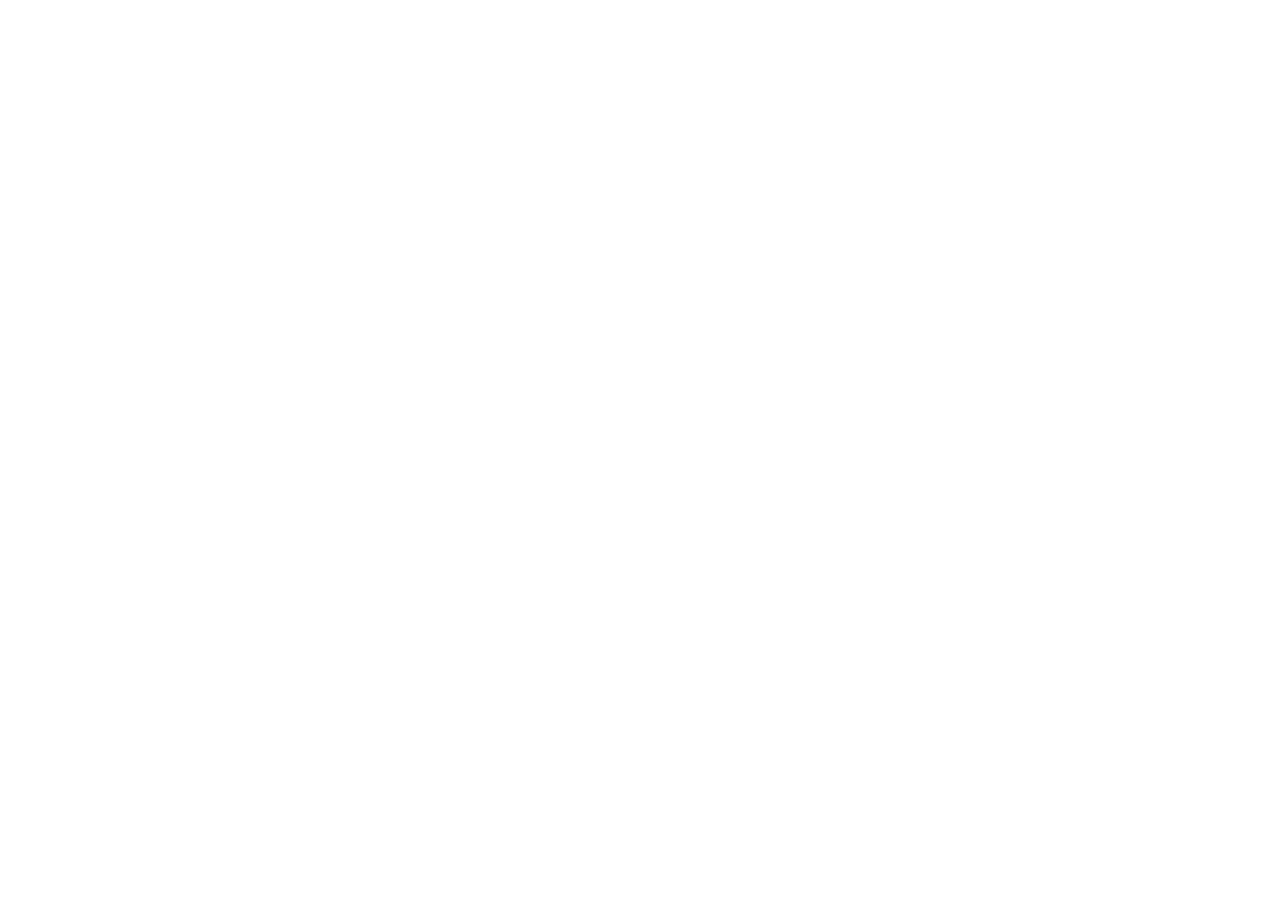
==== index.html @ bf389386 "[FIX] Change in the name of the html files. The content of index.html has been moved to juego.html" ====
<!DOCTYPE html>
<html lang="en">
<head>
    <meta charset="UTF-8">
    <meta http-equiv="X-UA-Compatible" content="IE=edge">
    <meta name="viewport" content="width=device-width, initial-scale=1.0">
    <title>Document</title>
    <link rel="stylesheet" href="./css/styles.css">
</head>
<body>




    
    <script src="./js/main.js"></script>
</body>
</html>
---- css/styles.css ----
* { 
    box-sizing: border-box;
    margin: 0;
    padding: 0;
}

.juegoPrincipal{ 
    display: flex;
    flex-direction: column;
    justify-content: center;
    height: 100vh;
}
.fila1{ 
    display: flex;
}
.fila2{ 
    display: flex;
}
.fila3{ 
    display: flex;
}
.fila4{ 
    display: flex;
}
.fila5{ 
    display: flex;
}
.fila6{ 
    display: flex;
}
.fila7{ 
    display: flex;
}
.fila8{ 
    display: flex;
}
.fila9{ 
    display: flex;
}
.fila10{ 
    display: flex;
}
.fila11{ 
    display: flex;
}

.caja{ 
    width: 1.5em;
    height: 1.5em;
    border: solid black 1px;
    background-color: yellow;
}

.columnaDcha{ 
    height: 100vh;
    background-color: white;
}

.cajadcha{
    width: 3em;
    height: 3em;
    background-color: white; 

}
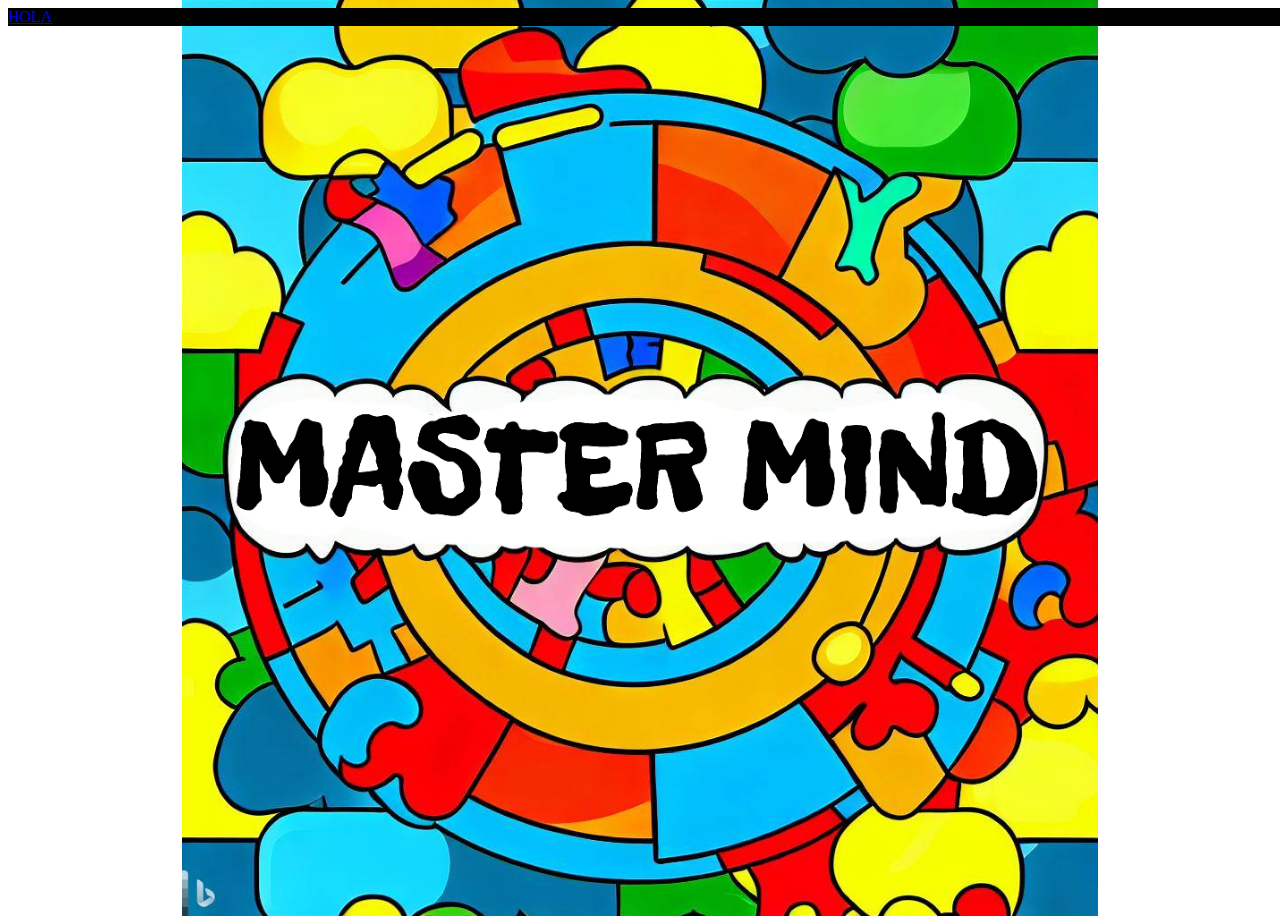
==== commit dcc3272c: "[ADD] Add juego.html and inicio.css (linked to index.html). Add index background image" ====
--- a/index.html
+++ b/index.html
@@ -5,14 +5,16 @@
     <meta http-equiv="X-UA-Compatible" content="IE=edge">
     <meta name="viewport" content="width=device-width, initial-scale=1.0">
     <title>Document</title>
-    <link rel="stylesheet" href="./css/styles.css">
+    <link rel="stylesheet" href="./css/inicio.css">
 </head>
 <body>
 
 
+<div class="contenedorPrincipal">
+    <a href="./pages/juego.html">HOLA</a>
+</div>
 
 
-    
     <script src="./js/main.js"></script>
 </body>
 </html>--- a/css/inicio.css
+++ b/css/inicio.css
@@ -0,0 +1,13 @@
+body{ 
+    
+        background-image: url('../img/_9051e05d-95e2-4b66-b47d-6c96ef1263b2.png');
+        background-repeat: no-repeat;
+        background-size: contain;
+        background-position: center;
+        height: 100vh;
+        width: 100vw;
+}   
+
+.contenedorPrincipal { 
+    background-color: black;
+}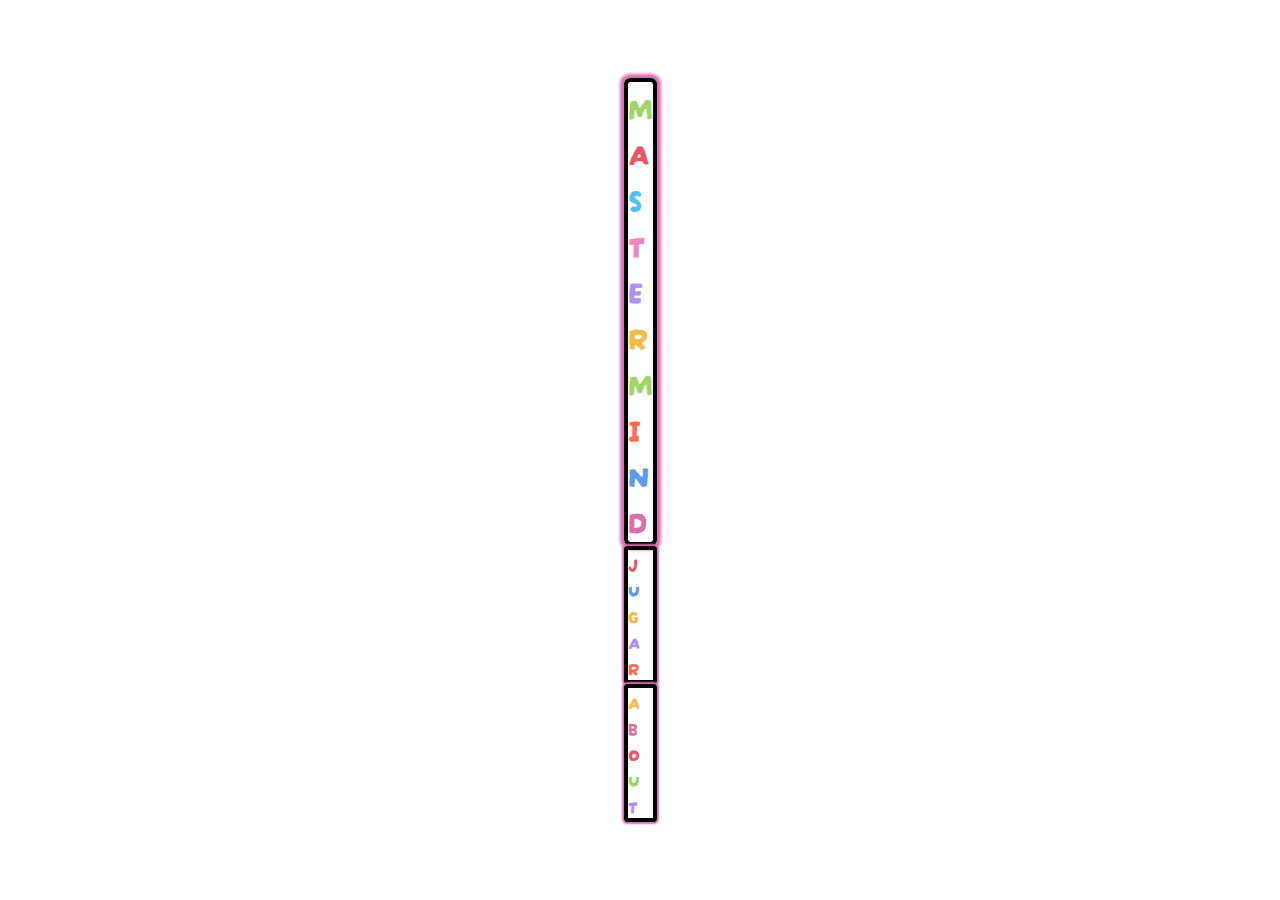
==== commit 538730fe: "[ADD] index.html almost finished, created font folder" ====
--- a/index.html
+++ b/index.html
@@ -5,13 +5,28 @@
     <meta http-equiv="X-UA-Compatible" content="IE=edge">
     <meta name="viewport" content="width=device-width, initial-scale=1.0">
     <title>Document</title>
+    <link href="https://cdn.jsdelivr.net/npm/bootstrap@5.3.0-alpha3/dist/css/bootstrap.min.css" rel="stylesheet" integrity="sha384-KK94CHFLLe+nY2dmCWGMq91rCGa5gtU4mk92HdvYe+M/SXH301p5ILy+dN9+nJOZ" crossorigin="anonymous">
     <link rel="stylesheet" href="./css/inicio.css">
 </head>
 <body>
 
 
 <div class="contenedorPrincipal">
-    <a href="./pages/juego.html">HOLA</a>
+    <div class="container-fluid d-flex flex-column justify-content-center contenedorCentral">
+        <div class="row">
+            <div class="borde">
+                <div class="texto d-flex justify-content-center fs-1 p-5"> <div class="BORDE d-flex p-4"><p class="letraM">M</p><p class="letraA">A</p><p class="letraS">S</p><p class="letraT">T</p><p class="letraE">E</p><p class="letraR">R</p><p class="letraM">M</p><p class="letraI">I</p><p class="letraN">N</p><p class="letraD">D</p></div></div>
+            </div>
+        </div>
+        <div class="row">
+            <div class="col-12 col-md-6">
+                <div class="botonJugar d-flex justify-content-end m-5 p-3 textoMini"><div class="BORDE d-flex"><p class="letraA">J</p><p class="letraN">U</p><p class="letraR">G</p><p class="letraE">A</p><p class="letraI">R</p></div></div>
+            </div>
+            <div class="col-12 col-md-6">
+                <div class="botonAbout d-flex justify-content-start m-5 p-3 textoMini"><div class="BORDE d-flex"><p class="letraR">A</p><p class="letraD">B</p><p class="letraA">O</p><p class="letraM">U</p><p class="letraE">T</p></div>
+            </div>
+        </div>
+    </div>
 </div>
 
 
--- a/css/inicio.css
+++ b/css/inicio.css
@@ -1,13 +1,65 @@
+@font-face {
+    font-family: "Darumadrop One" ;
+    src: url("../fonts/DarumadropOne-Regular.ttf");
+}
+*{ 
+    box-sizing: border-box;
+    margin: 0em;
+    padding: 0em ;
+    font-family: "Darumadrop One";
+    background-color: #040F0;
+    
+}
 body{ 
+    display: flex;
+}
+
+.contenedorPrincipal{
+    width: 100vw;
+    height: 100vh; 
+    display: flex;
+    justify-content: center;
+    align-items: center;
+}
+
+.texto {
+    font-size: xx-large;
     
-        background-image: url('../img/_9051e05d-95e2-4b66-b47d-6c96ef1263b2.png');
-        background-repeat: no-repeat;
-        background-size: contain;
-        background-position: center;
-        height: 100vh;
-        width: 100vw;
-}   
+}
+.BORDE{ 
+    box-sizing: content-box;
+    border: solid black 4px;
+    box-shadow: #D770AD 0em 0em 0.1em 0.1em;
+    border-radius: 0.2em;
+}
+.textoMini{
+    font-size: large;
+}
 
-.contenedorPrincipal { 
-    background-color: black;
+.letraM { 
+    color: #A0D468;
+}
+.letraA { 
+    color: #ED5565;
+}
+.letraS { 
+    color: #4FC1E9;
+}
+.letraT { 
+    color: #ec87c0;
+}
+.letraE { 
+    color: #AC92EC;
+}
+.letraR { 
+    color: #f6bb42;
+}
+.letraI { 
+    color: #fc6e51;
+}
+.letraN { 
+    color: #5D9CEC;
+}
+.letraD { 
+    color: #D770AD;
 }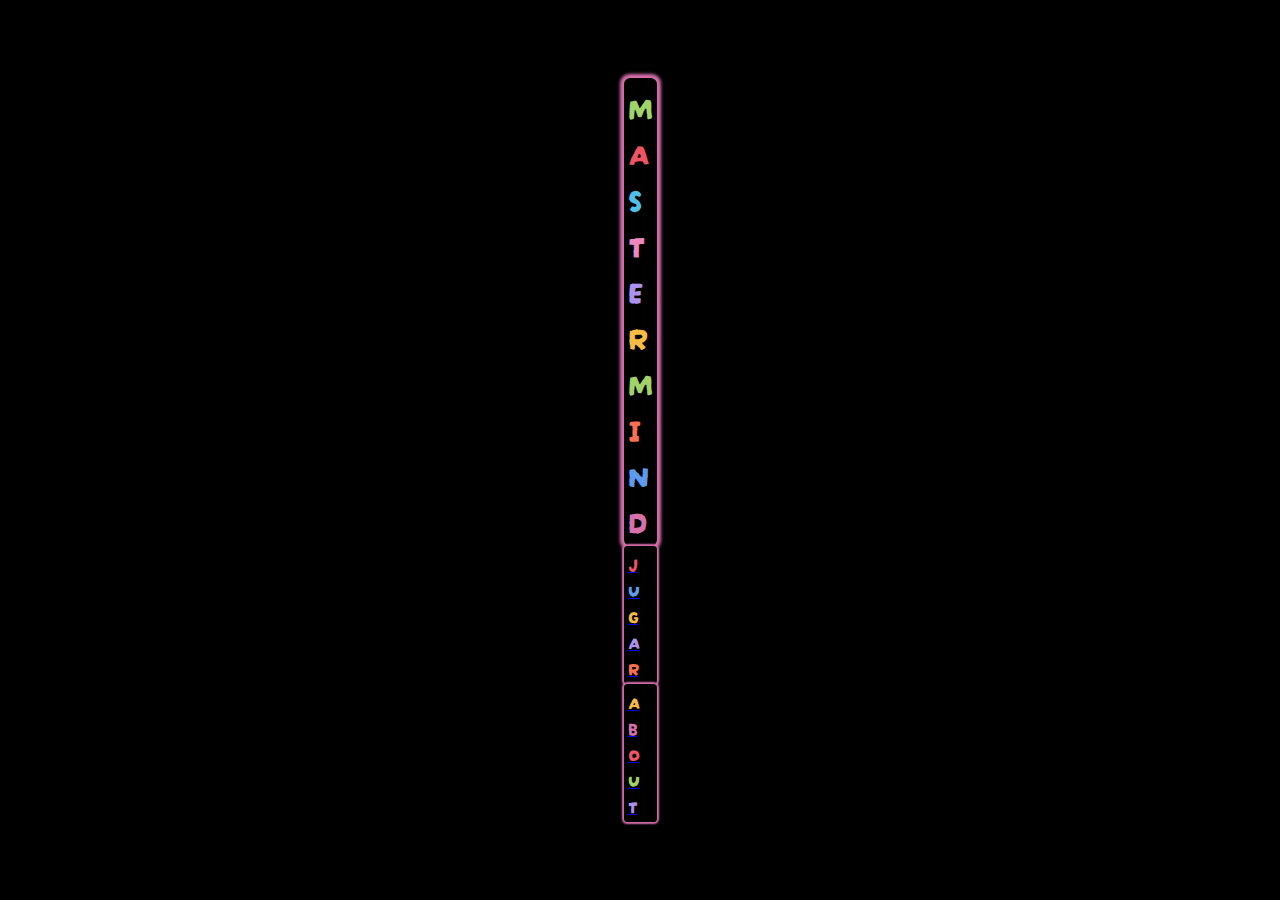
==== commit ae6cdf9d: "[ADD] Add difficulty.html and difficulty.css" ====
--- a/index.html
+++ b/index.html
@@ -15,15 +15,34 @@
     <div class="container-fluid d-flex flex-column justify-content-center contenedorCentral">
         <div class="row">
             <div class="borde">
-                <div class="texto d-flex justify-content-center fs-1 p-5"> <div class="BORDE d-flex p-4"><p class="letraM">M</p><p class="letraA">A</p><p class="letraS">S</p><p class="letraT">T</p><p class="letraE">E</p><p class="letraR">R</p><p class="letraM">M</p><p class="letraI">I</p><p class="letraN">N</p><p class="letraD">D</p></div></div>
+                <div class="texto d-flex justify-content-center fs-1 p-5 "> <div class="BORDE d-flex p-4"><p class="letraM">M</p><p class="letraA">A</p><p class="letraS">S</p><p class="letraT">T</p><p class="letraE">E</p><p class="letraR">R</p><p class="letraM">M</p><p class="letraI">I</p><p class="letraN">N</p><p class="letraD">D</p></div></div>
             </div>
         </div>
         <div class="row">
             <div class="col-12 col-md-6">
-                <div class="botonJugar d-flex justify-content-end m-5 p-3 textoMini"><div class="BORDE d-flex"><p class="letraA">J</p><p class="letraN">U</p><p class="letraR">G</p><p class="letraE">A</p><p class="letraI">R</p></div></div>
+                <div class="botonJugar d-flex justify-content-center m-5 p-3 textoMini">
+                    <a href="./pages/juego.html">
+                        <div class="BORDE d-flex">
+                            <p class="letraA">J</p>
+                            <p class="letraN">U</p>
+                            <p class="letraR">G</p>
+                            <p class="letraE">A</p>
+                            <p class="letraI">R</p>
+                        </div>
+                    </a>
+                </div>
             </div>
             <div class="col-12 col-md-6">
-                <div class="botonAbout d-flex justify-content-start m-5 p-3 textoMini"><div class="BORDE d-flex"><p class="letraR">A</p><p class="letraD">B</p><p class="letraA">O</p><p class="letraM">U</p><p class="letraE">T</p></div>
+                <div class="botonAbout d-flex justify-content-center m-5 p-3 textoMini">
+                    <a href="http://">
+                        <div class="BORDE d-flex">                       
+                            <p class="letraR d-flex align-items-center justify-content-center">A</p>
+                            <p class="letraD">B</p>
+                            <p class="letraA">O</p>
+                            <p class="letraM">U</p>
+                            <p class="letraE">T</p>
+                        </div>
+                    </a>
             </div>
         </div>
     </div>
--- a/css/inicio.css
+++ b/css/inicio.css
@@ -7,7 +7,7 @@
     margin: 0em;
     padding: 0em ;
     font-family: "Darumadrop One";
-    background-color: #040F0;
+    background-color: black;
     
 }
 body{ 
@@ -62,4 +62,4 @@
 }
 .letraD { 
     color: #D770AD;
-}+}
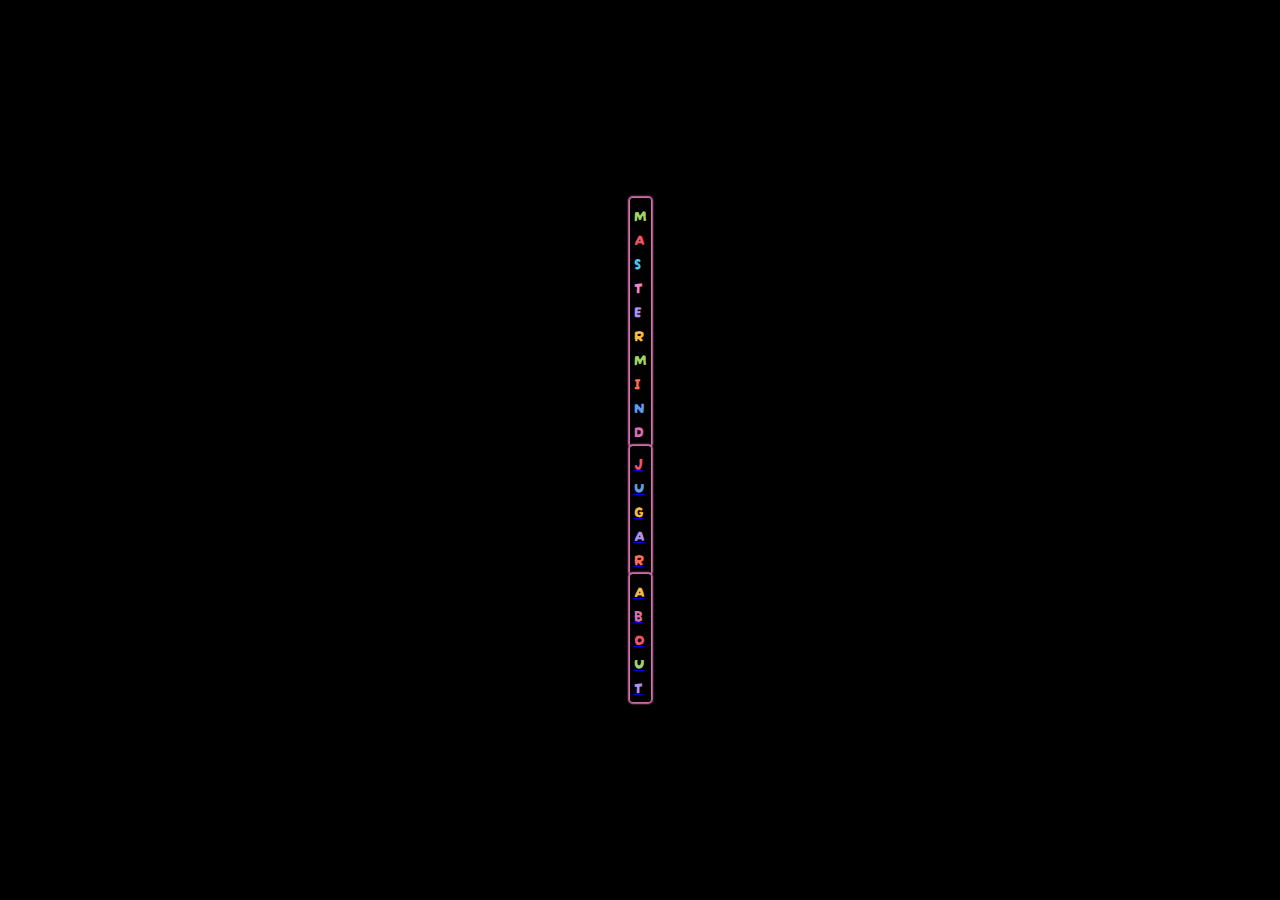
==== commit 4f2ca19e: "[ADD] Add the about.html, merged all the css folders in the styles.css" ====
--- a/index.html
+++ b/index.html
@@ -6,23 +6,34 @@
     <meta name="viewport" content="width=device-width, initial-scale=1.0">
     <title>Document</title>
     <link href="https://cdn.jsdelivr.net/npm/bootstrap@5.3.0-alpha3/dist/css/bootstrap.min.css" rel="stylesheet" integrity="sha384-KK94CHFLLe+nY2dmCWGMq91rCGa5gtU4mk92HdvYe+M/SXH301p5ILy+dN9+nJOZ" crossorigin="anonymous">
-    <link rel="stylesheet" href="./css/inicio.css">
+    <link rel="stylesheet" href="./css/styles.css">
 </head>
 <body>
 
 
 <div class="contenedorPrincipal">
     <div class="container-fluid d-flex flex-column justify-content-center contenedorCentral">
-        <div class="row">
-            <div class="borde">
-                <div class="texto d-flex justify-content-center fs-1 p-5 "> <div class="BORDE d-flex p-4"><p class="letraM">M</p><p class="letraA">A</p><p class="letraS">S</p><p class="letraT">T</p><p class="letraE">E</p><p class="letraR">R</p><p class="letraM">M</p><p class="letraI">I</p><p class="letraN">N</p><p class="letraD">D</p></div></div>
-            </div>
+        <div class="row">            
+                <div class="d-flex justify-content-center fs-1 p-4 "> 
+                    <div class="borde d-flex p-4">
+                        <p class="letraM">M</p>
+                        <p class="letraA">A</p>
+                        <p class="letraS">S</p>
+                        <p class="letraT">T</p>
+                        <p class="letraE">E</p>
+                        <p class="letraR">R</p>
+                        <p class="letraM">M</p>
+                        <p class="letraI">I</p>
+                        <p class="letraN">N</p>
+                        <p class="letraD">D</p>
+                    </div>
+                </div>
         </div>
         <div class="row">
             <div class="col-12 col-md-6">
-                <div class="botonJugar d-flex justify-content-center m-5 p-3 textoMini">
-                    <a href="./pages/juego.html">
-                        <div class="BORDE d-flex">
+                <div class="botonJugar d-flex justify-content-center m-5 p-3 ">
+                    <a class="text-decoration-none" href="./pages/dificultad.html">
+                        <div class="borde p-3 d-flex">
                             <p class="letraA">J</p>
                             <p class="letraN">U</p>
                             <p class="letraR">G</p>
@@ -32,10 +43,11 @@
                     </a>
                 </div>
             </div>
+            
             <div class="col-12 col-md-6">
-                <div class="botonAbout d-flex justify-content-center m-5 p-3 textoMini">
-                    <a href="http://">
-                        <div class="BORDE d-flex">                       
+                <div class="botonAbout d-flex justify-content-center m-5 p-3 ">
+                    <a class="text-decoration-none" href="./pages/about.html">
+                        <div class="borde p-3 d-flex">                       
                             <p class="letraR d-flex align-items-center justify-content-center">A</p>
                             <p class="letraD">B</p>
                             <p class="letraA">O</p>
--- a/css/styles.css
+++ b/css/styles.css
@@ -0,0 +1,102 @@
+* { 
+    box-sizing: border-box;
+    margin: 0;
+    padding: 0;
+    font-family: "Darumadrop One";  
+}
+
+@font-face {
+    font-family: "Darumadrop One" ;
+    src: url("../fonts/DarumadropOne-Regular.ttf");
+}
+
+body{ 
+    display: flex;
+    background-color: black;
+}
+
+.contenedorPrincipal{
+    width: 100vw;
+    height: 100vh; 
+    display: flex;
+    justify-content: center;
+    align-items: center;
+}
+
+.letraM { 
+    color: #A0D468;
+}
+.letraA { 
+    color: #ED5565;
+}
+.letraS { 
+    color: #4FC1E9;
+}
+.letraT { 
+    color: #ec87c0;
+}
+.letraE { 
+    color: #AC92EC;
+}
+.letraR { 
+    color: #f6bb42;
+}
+.letraI { 
+    color: #fc6e51;
+}
+.letraN { 
+    color: #5D9CEC;
+}
+.letraD { 
+    color: #D770AD;
+}
+
+/* DIFICULTAD */
+
+.estrellaAmarilla{
+    width: 3em;
+    height: 3em;
+    background-image: url(../img/estrellaCincoPuntasAmarilla.png);
+    background-size: contain;
+    background-position: center;
+    background-repeat: no-repeat;
+    background-color: transparent;
+}
+.estrellaVerde{
+    width: 3em;
+    height: 3em;
+    background-image: url(../img/estrellaCincoPuntasVerde.png);
+    background-size: contain;
+    background-position: center;
+    background-repeat: no-repeat;
+    background-color: transparent;
+
+}
+.estrellaRoja{
+    width: 3em;
+    height: 3em;
+    background-image: url(../img/estrellaCincoPuntasRoja.png);
+    background-size:contain;
+    background-position: center;
+    background-repeat: no-repeat;
+    background-color:transparent;
+}
+
+.circulosMedio{ 
+    width: 2em;
+    height: 2em;
+    background-color: red;
+    border-radius: 50%;
+    ;
+}
+
+.borde{
+    box-sizing: content-box;
+    border: solid black 4px;
+    box-shadow: #D770AD 0em 0em 0.1em 0.1em;
+    border-radius: 0.2em;
+}
+
+.fondoBotonrojo{ 
+    background-color: #ED5565;
+}